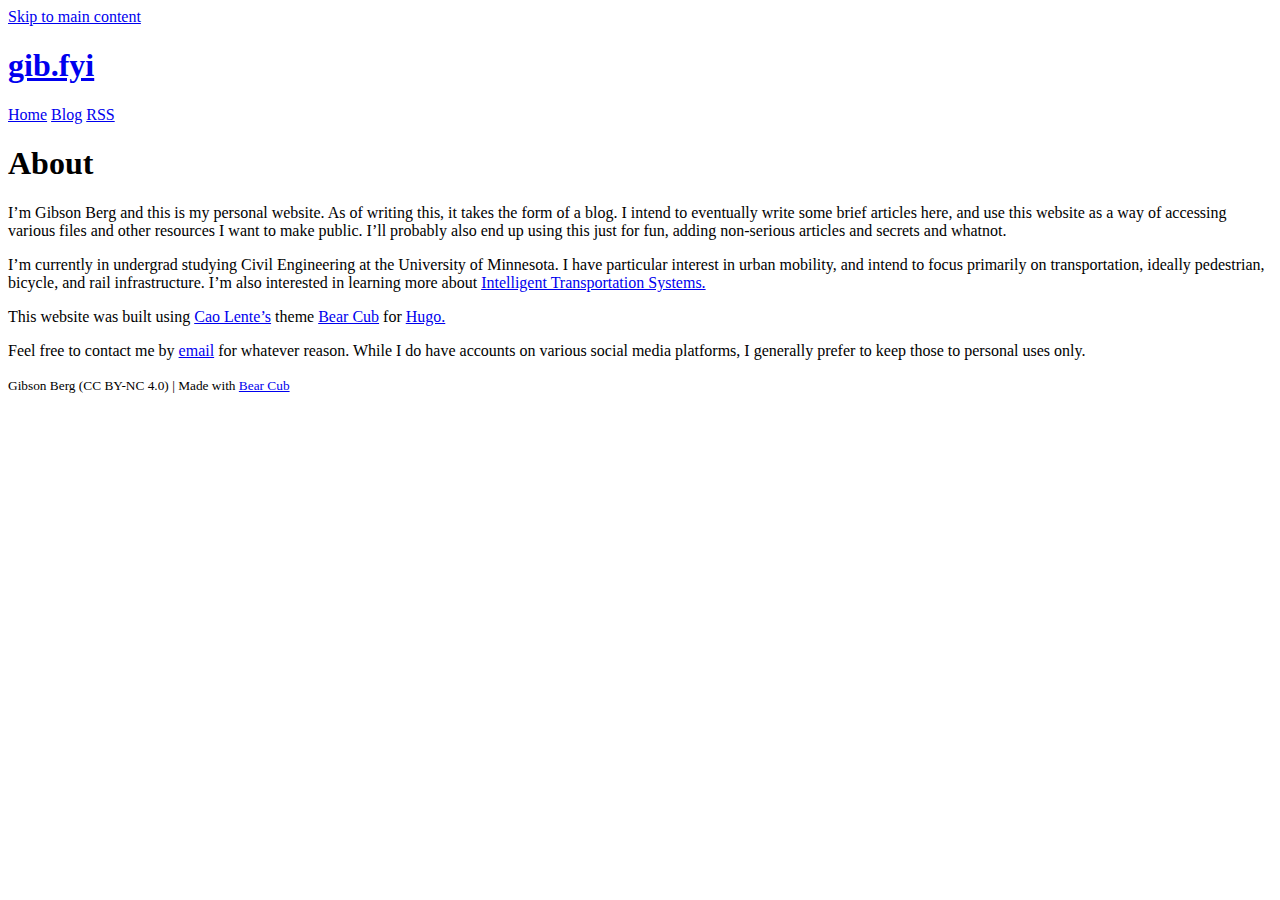
==== public/index.html @ 31313fb2 "test2 new pc" ====
<!DOCTYPE html>
<html lang="en-US">

<head>
	<meta name="generator" content="Hugo 0.124.1"><script src="/livereload.js?mindelay=10&amp;v=2&amp;port=1313&amp;path=livereload" data-no-instant defer></script>
  <meta http-equiv="X-Clacks-Overhead" content="GNU Terry Pratchett" />
  <meta charset="utf-8">
  <meta name="viewport" content="width=device-width, initial-scale=1.0" />
<link rel="shortcut icon" href="http://localhost:1313/images/favicon.png" />
<title>Home | gib.fyi</title>
<meta name="title" content="Home" />
<meta name="description" content="Personal website of Gibson Berg." />
<meta name="keywords" content="markdown,placeholder,playing around,test,text," />






  
  <meta property="og:title" content="Home" />
<meta property="og:description" content="Personal website of Gibson Berg." />
<meta property="og:type" content="website" />
<meta property="og:url" content="http://localhost:1313/" /><meta property="og:image" content="http://localhost:1313/images/share.webp" /><meta property="og:site_name" content="gib.fyi" />


  
  <meta name="twitter:card" content="summary_large_image" />
<meta name="twitter:image" content="http://localhost:1313/images/share.webp" /><meta name="twitter:title" content="Home"/>
<meta name="twitter:description" content="Personal website of Gibson Berg."/>


  
  <meta itemprop="name" content="Home">
<meta itemprop="description" content="Personal website of Gibson Berg.">

<meta name="referrer" content="no-referrer-when-downgrade" />

  
  <link href="/style.min.css" rel="stylesheet">

  

  

  <link rel="alternate" type="application/rss+xml" href="http://localhost:1313/index.xml" title="gib.fyi" />
  
</head>

<body>
  <header><a class="skip-link" href="#main-content">Skip to main content</a>

<a href="/" class="title"><h1>gib.fyi</h1></a>
<nav>
  <a href="/">Home</a>

  <a href="/blog/">Blog</a>

<a href='http://localhost:1313/index.xml'>RSS</a>







</nav>
</header>
  <main id="main-content">
<h1 id="about">About</h1>
<p>I&rsquo;m Gibson Berg and this is my personal website. As of writing this, it takes the form of a blog.
I intend to eventually write some brief articles here, and use this website as a way of accessing
various files and other resources I want to make public. I&rsquo;ll probably also end up using this just
for fun, adding non-serious articles and secrets and whatnot.</p>
<p>I&rsquo;m currently in undergrad studying Civil Engineering at the University of Minnesota. I have
particular interest in urban mobility, and intend to focus primarily on transportation, ideally
pedestrian, bicycle, and rail infrastructure. I&rsquo;m also interested in learning more about
<a href="https://en.wikipedia.org/wiki/Intelligent_transportation_system">Intelligent Transportation Systems.</a></p>
<p>This website was built using <a href="https://lente.dev/en/">Cao Lente&rsquo;s</a> theme <a href="https://github.com/clente/hugo-bearcub">Bear Cub</a>
for <a href="https://gohugo.io/">Hugo.</a></p>
<p>Feel free to contact me by <a href="mailto:berg@gib.fyi">email</a> for whatever reason. While I do have accounts
on various social media platforms, I generally prefer to keep those to personal uses only.</p>


  </main>
  <footer><small>
  Gibson Berg (CC BY-NC 4.0) | Made with <a href="https://github.com/clente/hugo-bearcub">Bear Cub</a>
</small></footer>

    
</body>

</html>
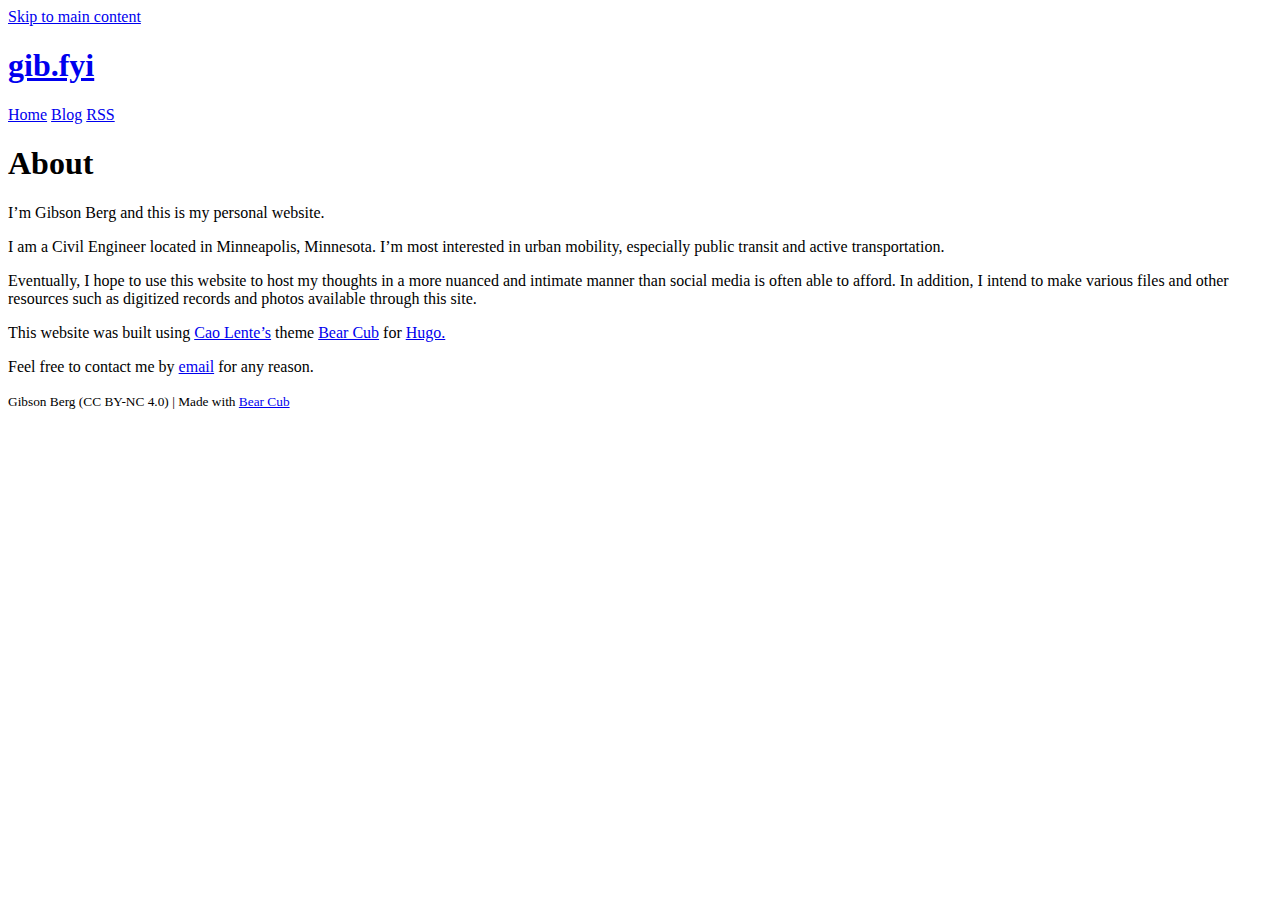
==== commit 06b7bd75: "test alterations" ====
--- a/public/index.html
+++ b/public/index.html
@@ -2,11 +2,11 @@
 <html lang="en-US">
 
 <head>
-	<meta name="generator" content="Hugo 0.124.1"><script src="/livereload.js?mindelay=10&amp;v=2&amp;port=1313&amp;path=livereload" data-no-instant defer></script>
+	<meta name="generator" content="Hugo 0.131.0">
   <meta http-equiv="X-Clacks-Overhead" content="GNU Terry Pratchett" />
   <meta charset="utf-8">
   <meta name="viewport" content="width=device-width, initial-scale=1.0" />
-<link rel="shortcut icon" href="http://localhost:1313/images/favicon.png" />
+<link rel="shortcut icon" href="https://gib.fyi/images/favicon.png" />
 <title>Home | gib.fyi</title>
 <meta name="title" content="Home" />
 <meta name="description" content="Personal website of Gibson Berg." />
@@ -18,21 +18,37 @@
 
 
   
-  <meta property="og:title" content="Home" />
-<meta property="og:description" content="Personal website of Gibson Berg." />
-<meta property="og:type" content="website" />
-<meta property="og:url" content="http://localhost:1313/" /><meta property="og:image" content="http://localhost:1313/images/share.webp" /><meta property="og:site_name" content="gib.fyi" />
+  <meta property="og:url" content="https://gib.fyi/">
+  <meta property="og:site_name" content="gib.fyi">
+  <meta property="og:title" content="Home">
+  <meta property="og:description" content="About I’m Gibson Berg and this is my personal website.
+I am a Civil Engineer located in Minneapolis, Minnesota. I’m most interested in urban mobility, especially public transit and active transportation.
+Eventually, I hope to use this website to host my thoughts in a more nuanced and intimate manner than social media is often able to afford. In addition, I intend to make various files and other resources such as digitized records and photos available through this site.">
+  <meta property="og:locale" content="en_US">
+  <meta property="og:type" content="website">
+    <meta property="og:image" content="https://gib.fyi/images/share.webp">
 
 
   
-  <meta name="twitter:card" content="summary_large_image" />
-<meta name="twitter:image" content="http://localhost:1313/images/share.webp" /><meta name="twitter:title" content="Home"/>
-<meta name="twitter:description" content="Personal website of Gibson Berg."/>
+  
+  <meta name="twitter:card" content="summary_large_image">
+  <meta name="twitter:image" content="https://gib.fyi/images/share.webp">
+  <meta name="twitter:title" content="Home">
+  <meta name="twitter:description" content="About I’m Gibson Berg and this is my personal website.
+I am a Civil Engineer located in Minneapolis, Minnesota. I’m most interested in urban mobility, especially public transit and active transportation.
+Eventually, I hope to use this website to host my thoughts in a more nuanced and intimate manner than social media is often able to afford. In addition, I intend to make various files and other resources such as digitized records and photos available through this site.">
 
 
   
+  
   <meta itemprop="name" content="Home">
-<meta itemprop="description" content="Personal website of Gibson Berg.">
+  <meta itemprop="description" content="About I’m Gibson Berg and this is my personal website.
+I am a Civil Engineer located in Minneapolis, Minnesota. I’m most interested in urban mobility, especially public transit and active transportation.
+Eventually, I hope to use this website to host my thoughts in a more nuanced and intimate manner than social media is often able to afford. In addition, I intend to make various files and other resources such as digitized records and photos available through this site.">
+  <meta itemprop="datePublished" content="2024-05-06T21:46:49-05:00">
+  <meta itemprop="dateModified" content="2024-05-06T21:46:49-05:00">
+  <meta itemprop="wordCount" content="100">
+  <meta itemprop="image" content="https://gib.fyi/images/share.webp">
 
 <meta name="referrer" content="no-referrer-when-downgrade" />
 
@@ -43,7 +59,7 @@
 
   
 
-  <link rel="alternate" type="application/rss+xml" href="http://localhost:1313/index.xml" title="gib.fyi" />
+  <link rel="alternate" type="application/rss+xml" href="https://gib.fyi/index.xml" title="gib.fyi" />
   
 </head>
 
@@ -56,7 +72,7 @@
 
   <a href="/blog/">Blog</a>
 
-<a href='http://localhost:1313/index.xml'>RSS</a>
+<a href='https://gib.fyi/index.xml'>RSS</a>
 
 
 
@@ -68,18 +84,13 @@
 </header>
   <main id="main-content">
 <h1 id="about">About</h1>
-<p>I&rsquo;m Gibson Berg and this is my personal website. As of writing this, it takes the form of a blog.
-I intend to eventually write some brief articles here, and use this website as a way of accessing
-various files and other resources I want to make public. I&rsquo;ll probably also end up using this just
-for fun, adding non-serious articles and secrets and whatnot.</p>
-<p>I&rsquo;m currently in undergrad studying Civil Engineering at the University of Minnesota. I have
-particular interest in urban mobility, and intend to focus primarily on transportation, ideally
-pedestrian, bicycle, and rail infrastructure. I&rsquo;m also interested in learning more about
-<a href="https://en.wikipedia.org/wiki/Intelligent_transportation_system">Intelligent Transportation Systems.</a></p>
-<p>This website was built using <a href="https://lente.dev/en/">Cao Lente&rsquo;s</a> theme <a href="https://github.com/clente/hugo-bearcub">Bear Cub</a>
-for <a href="https://gohugo.io/">Hugo.</a></p>
-<p>Feel free to contact me by <a href="mailto:berg@gib.fyi">email</a> for whatever reason. While I do have accounts
-on various social media platforms, I generally prefer to keep those to personal uses only.</p>
+<p>I&rsquo;m Gibson Berg and this is my personal website.</p>
+<p>I am a Civil Engineer located in Minneapolis, Minnesota.
+I&rsquo;m most interested in urban mobility, especially public transit and active transportation.</p>
+<p>Eventually, I hope to use this website to host my thoughts in a more nuanced and intimate manner than social media is often able to afford.
+In addition, I intend to make various files and other resources such as digitized records and photos available through this site.</p>
+<p>This website was built using <a href="https://lente.dev/en/">Cao Lente&rsquo;s</a> theme <a href="https://github.com/clente/hugo-bearcub">Bear Cub</a> for <a href="https://gohugo.io/">Hugo.</a></p>
+<p>Feel free to contact me by <a href="mailto:berg@gib.fyi">email</a> for any reason.</p>
 
 
   </main>
